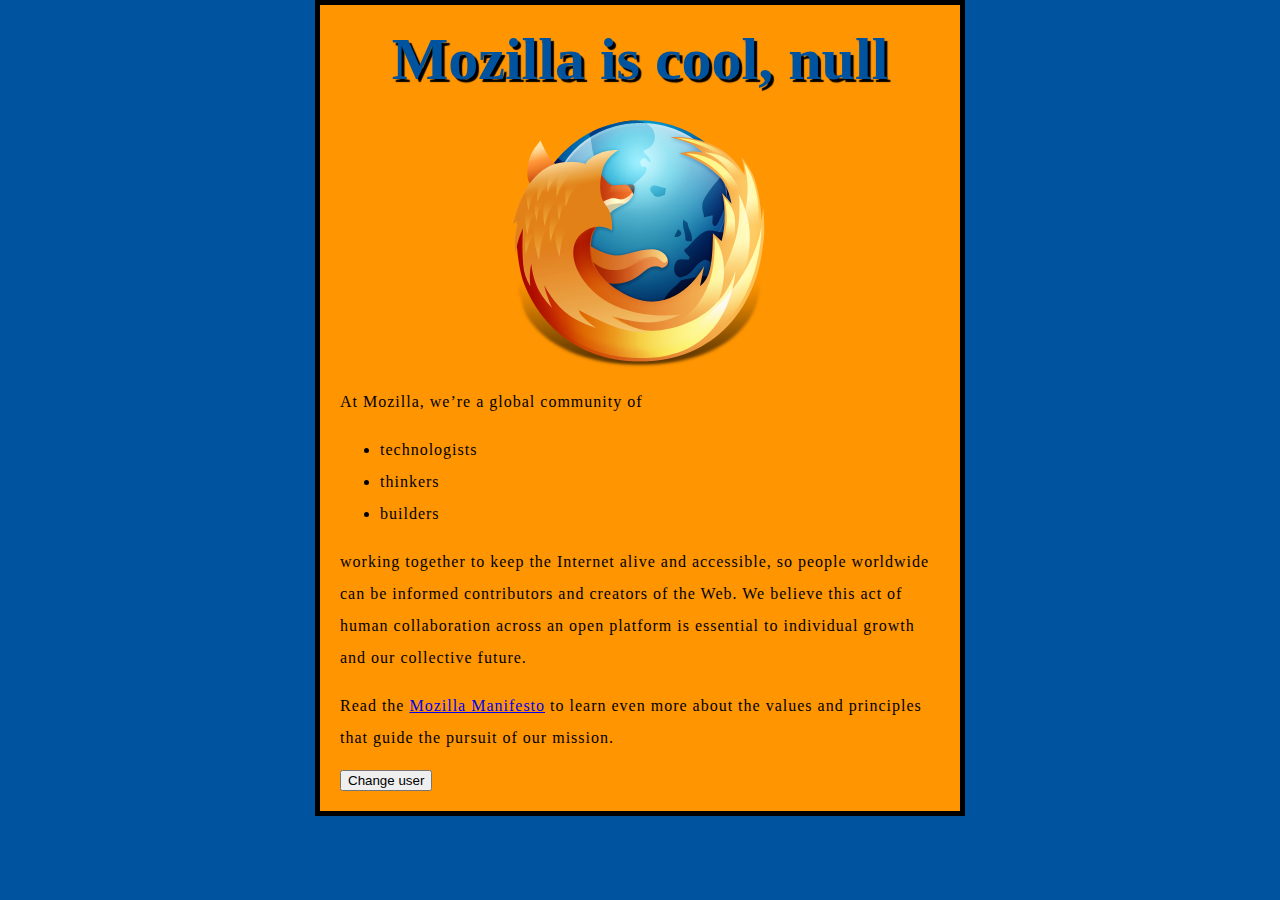
==== index.html @ 1686a407 "Initial commit" ====
<!DOCTYPE html>
<html>
  <head>
    <meta charset="utf-8">
    <title>My test page</title>

    <link href="styles/style.css" rel="stylesheet" type="text/css">
    <!-- 访问 Google Fonts 中保存的内容 -->
    <link href='http://fonts.googleapis.com/css?family=Open+Sans' rel='stylesheet' type='text/css'>
  </head>
  <body>
    <h1>Mozilla is cool</h1>
    <img src="images/firefox-icon.png" alt="The Firefox logo: a flaming fox surrounding the Earth.">

    <p>At Mozilla, we’re a global community of</p>

    <ul> <!-- changed to list in the tutorial -->
      <li>technologists</li>
      <li>thinkers</li>
      <li>builders</li>
    </ul>

    <p>working together to keep the Internet alive and accessible, so people worldwide can be informed contributors and creators of the Web. We believe this act of human collaboration across an open platform is essential to individual growth and our collective future.</p>

    <p>Read the <a href="https://www.mozilla.org/en-US/about/manifesto/">Mozilla Manifesto</a> to learn even more about the values and principles that guide the pursuit of our mission.</p>

    <button>Change user</button>

    <script type="text/javascript" src="scripts/main.js"></script>
  </body>
</html>
---- styles/style.css ----
html {
  font-size: 10px; /* px 意为“像素（pixels）”: 这个基础字体的尺寸现在是10像素  */
  font-family: serif;

  /*改变整个页面的颜色*/
  background-color: #00539F;
}
body {
    width: 600px;   /* — 强制页面永远保持600像素宽。*/
    margin: 0 auto; /* — 当你在 margin 或 padding 中设置两个值时，第一个值代表元素的上方和下方（在这个例子中设置为 0），而第二个值代表左边和右边（在这里，auto 是一个特殊的值，意思是水平方向上左右对称）。你也可以使用一个，三个或四个值，查看 这里 。*/
    background-color: #FF9500;  /* — 指定元素的背景颜色。我们给 body 元素用了一种略微偏红的橘色以与 html 元素形成对比。继续实验，尝试下 white 或者其他你喜欢的颜色。*/
    padding: 0 20px 20px 20px;  /* — 我们给内边距设置了四个值来让内容四周产生一点空间。这一次我们不设置上方的内边距，设置右边，下方，左边的内边距为20像素。值以上、右、下、左的顺序排列。*/
    border: 5px solid black;    /* — 简单地为页面四周设置了5像素的黑色实线边框。*/
}
/*现在我们将要为 HTML 中 body 元素内的 (<h1>, <li>, 和 <p>)元素设置字体尺寸。
我们也会将标题居中显示，同时为 body 元素内的内容设置行高和间距，来让页面可读性更高。*/
/*你可以调整这些 px 值到任何你喜欢的值，来让你的设计更符合你的心意，不过通常你的设计应该看起来像这样：*/
h1 {
  font-size: 60px;
  text-align: center;
}

/* 为主标题定位和添加样式

你可能发现了我们在页面上方有一个可怕的间隙。
那是因为浏览器会提供了一些 默认样式 给 <h1> 元素，即使你没有提供任何 CSS 代码。
那可能听起来不太好，但是我们希望一个没有任何样式的网页也有可读性。
为了去掉那个间隙，我们通过设置 margin: 0 覆盖掉默认样式。

至此，我们已经设置了标题的上内边距和下内边距为20像素，标题文本与 html 的背景颜色一致。

另一个我们在这使用了的非常有趣的属性是 text-shadow ，它为元素内容的字体提供了阴影。
它的四个值如下：
第一个像素值设置了水平方向的阴影值
第二个像素值设置了垂直方向的阴影值
第三个像素值设置了阴影模糊的距离（越大的值表示越模糊）
第四个值设置了阴影的颜色*/

h1 {
  margin: 0;
  padding: 20px 0;
  color: #00539F;
  text-shadow: 3px 3px 1px black;
}

/*将使图像居中来让它变得更美观。
我们可以重新使用 margin: 0 auto 一次，但是我们还要做其他调整。
body 元素是块级元素，意味着它占据了页面的空间并且能够赋予外边距和其他改变间距的值。
与之对应的是行内元素，则不能。
所以为了使图像有外边距，我们必须使用 display: block 将其改成块级元素。*/
img {

  display: block;
  margin: 0 auto;
}
p, li {
  font-size: 16px;
  line-height: 2;
  letter-spacing: 1px;
}
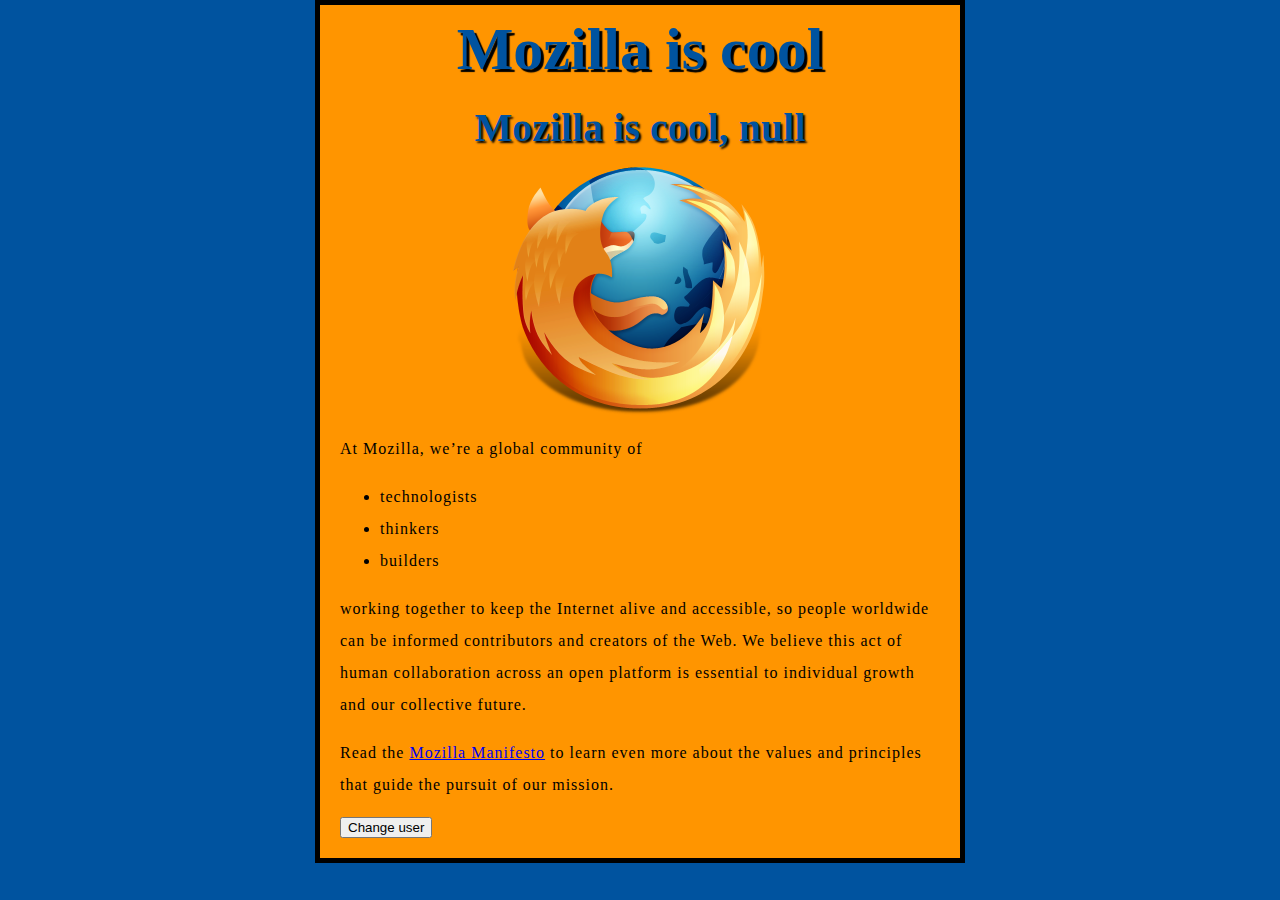
==== commit ee3f1761: "调整欢迎信息的样式" ====
--- a/index.html
+++ b/index.html
@@ -10,6 +10,7 @@
   </head>
   <body>
     <h1>Mozilla is cool</h1>
+    <h2></h2>
     <img src="images/firefox-icon.png" alt="The Firefox logo: a flaming fox surrounding the Earth.">
 
     <p>At Mozilla, we’re a global community of</p>
--- a/styles/style.css
+++ b/styles/style.css
@@ -16,11 +16,11 @@
 /*现在我们将要为 HTML 中 body 元素内的 (<h1>, <li>, 和 <p>)元素设置字体尺寸。
 我们也会将标题居中显示，同时为 body 元素内的内容设置行高和间距，来让页面可读性更高。*/
 /*你可以调整这些 px 值到任何你喜欢的值，来让你的设计更符合你的心意，不过通常你的设计应该看起来像这样：*/
-h1 {
+h1, h2 {
   font-size: 60px;
   text-align: center;
 }
-
+h2{font-size: 40px;}
 /* 为主标题定位和添加样式
 
 你可能发现了我们在页面上方有一个可怕的间隙。
@@ -37,12 +37,14 @@
 第三个像素值设置了阴影模糊的距离（越大的值表示越模糊）
 第四个值设置了阴影的颜色*/
 
-h1 {
+h1, h2 {
   margin: 0;
-  padding: 20px 0;
+  padding: 10px 0;
   color: #00539F;
   text-shadow: 3px 3px 1px black;
 }
+h2{ text-shadow:2px 2px 2px black; }
+
 
 /*将使图像居中来让它变得更美观。
 我们可以重新使用 margin: 0 auto 一次，但是我们还要做其他调整。
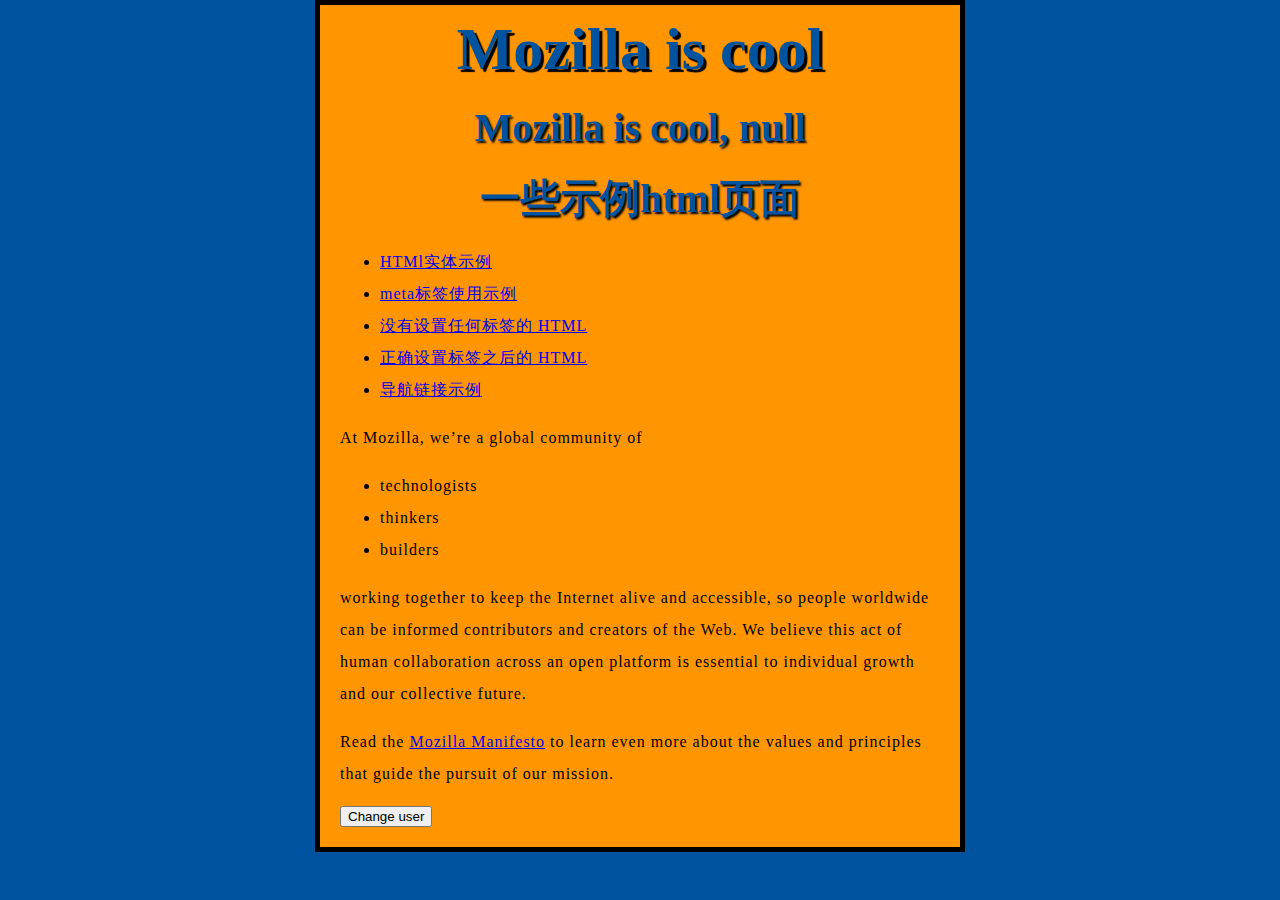
==== commit 5bdae61d: "添加若干示例代码" ====
--- a/index.html
+++ b/index.html
@@ -1,5 +1,5 @@
 <!DOCTYPE html>
-<html>
+<html lang="zh-Hans">
   <head>
     <meta charset="utf-8">
     <title>My test page</title>
@@ -11,8 +11,17 @@
   <body>
     <h1>Mozilla is cool</h1>
     <h2></h2>
-    <img src="images/firefox-icon.png" alt="The Firefox logo: a flaming fox surrounding the Earth.">
-
+    <!-- <img src="images/firefox-icon.png" alt="The Firefox logo: a flaming fox surrounding the Earth."> -->
+    <nav>
+      <h2> 一些示例html页面</h2>
+      <ul>
+        <li><a href="examples/title-example.html">  HTMl实体示例 </a></li>
+        <li><a href="examples/meta-example.html">  meta标签使用示例 </a></li>
+        <li><a href="examples/text-start.html"> 没有设置任何标签的 HTML </a></li>
+        <li><a href="examples/text-complete.html">  正确设置标签之后的 HTML </a> </li>
+        <li><a href="examples/nav-index.html">  导航链接示例 </a> </li>
+      </ul>
+    </nav>
     <p>At Mozilla, we’re a global community of</p>
 
     <ul> <!-- changed to list in the tutorial -->
@@ -27,6 +36,7 @@
 
     <button>Change user</button>
 
+
     <script type="text/javascript" src="scripts/main.js"></script>
   </body>
 </html>